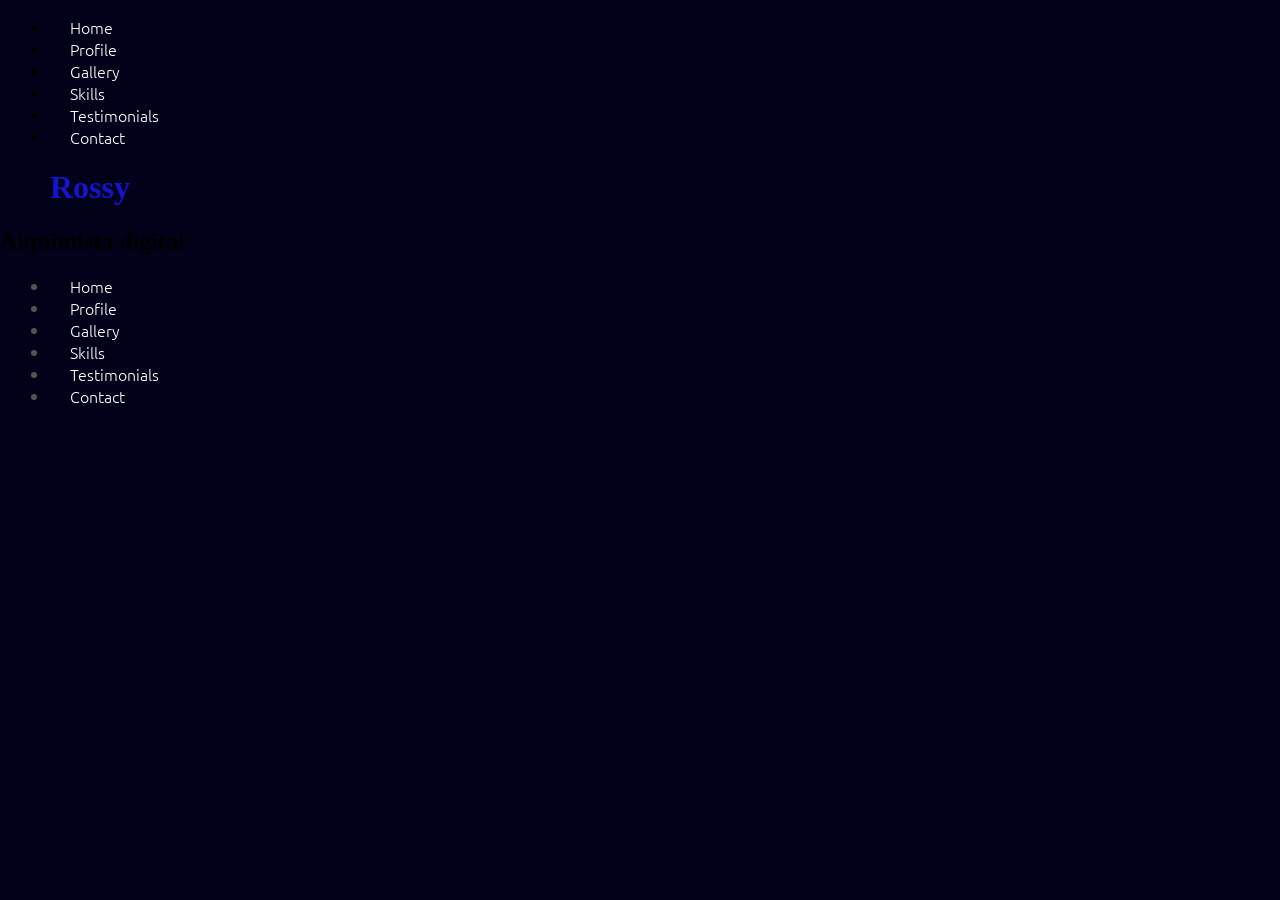
==== index.html @ 75aa9700 "rossy" ====
<!DOCTYPE html>
<html lang="en">
<head>
    <meta charset="UTF-8">
    <meta name="viewport" content="width=device-width, initial-scale=1.0">
    <title>Portfolio Rossy</title>
    
<link rel="stylesheet" href="./css/style.css">
</head>
<body>
    <header>
<nav>
    <ul>
        <li><a href="./">Home</a>  </li> 
        <li><a href="./pages/profile.html">Profile</a>  </li>
        <li><a href="./pages/gallery.html">Gallery</a>  </li>
        <li><a href="./pages/skills.html">Skills</a>  </li>
        <li><a href="./pages/testimonials.html">Testimonials</a>  </li>
        <li><a href="./pages/contact.html">Contact</a>  </li>

    </ul>
</nav>
<!-- ir a otras pag para ver el resto de los elementos visto en clases -->
    </header>
    <main> 
        <div class Portada>
            <h1>Rossy </h1>

<h2>Alquimista digital</h2>

        </div>
  
    


    </main>
    <footer>
        <ul>
            <li><a href="./">Home</a>  </li> 
            <li><a href="./pages/profile.html">Profile</a>  </li>
            <li><a href="./pages/gallery.html">Gallery</a>  </li>
            <li><a href="./pages/skills.html">Skills</a>  </li>
            <li><a href="./pages/testimonials.html">Testimonials</a>  </li>
            <li><a href="./pages/contact.html">Contact</a>  </li>
    
        </ul>
 
    </footer>
   
</body>
</html>
---- css/style.css ----
@import url('https://fonts.googleapis.com/css2?family=Bentham&family=Ubuntu:ital,wght@0,300;0,400;0,500;0,700;1,300;1,400;1,500;1,700&display=swap');
@import url('https://fonts.googleapis.com/css2?family=Bentham&family=Ubuntu:ital,wght@0,300;0,400;0,500;0,700;1,300;1,400;1,500;1,700&display=swap');

*{
    margin-inline: 0px;
    padding: 0%;


}

a{
    text-decoration: none;
    color: rgb(255, 255, 255);
    margin-inline: 20px;
    

}


header nav h1{
     
        font-family: "Ubuntu", serif;
        font-weight: 700;
        font-style: normal;
}

main h1{
    color: rgb(20, 20, 202);
    margin-left: 50px;


}
.negrita{
    font-weight: 900;

}

#tituloprincipal ¨{
    font-weight: bolder;
}

.h2 {
    font-weight: bold;
}
body{
    
    background-color: rgb(1, 1, 26);




}

#caja{
    background-color: gray;
    opacity: 20%;
}

article{
    margin-inline: 20px;
    padding-top: 10px;


}

li{
    margin-left: 50px;
    font-family: "Ubuntu", serif;
  font-weight: 300;
  font-style: normal;
}

#cont  {
    width: 50px;
    position: fixed;
    right: 30px
    end 30px

}



footer{

    font-family: "Ubuntu", serif;
  font-weight: 10;
  font-style: italic;
  color: #555353;
 
}
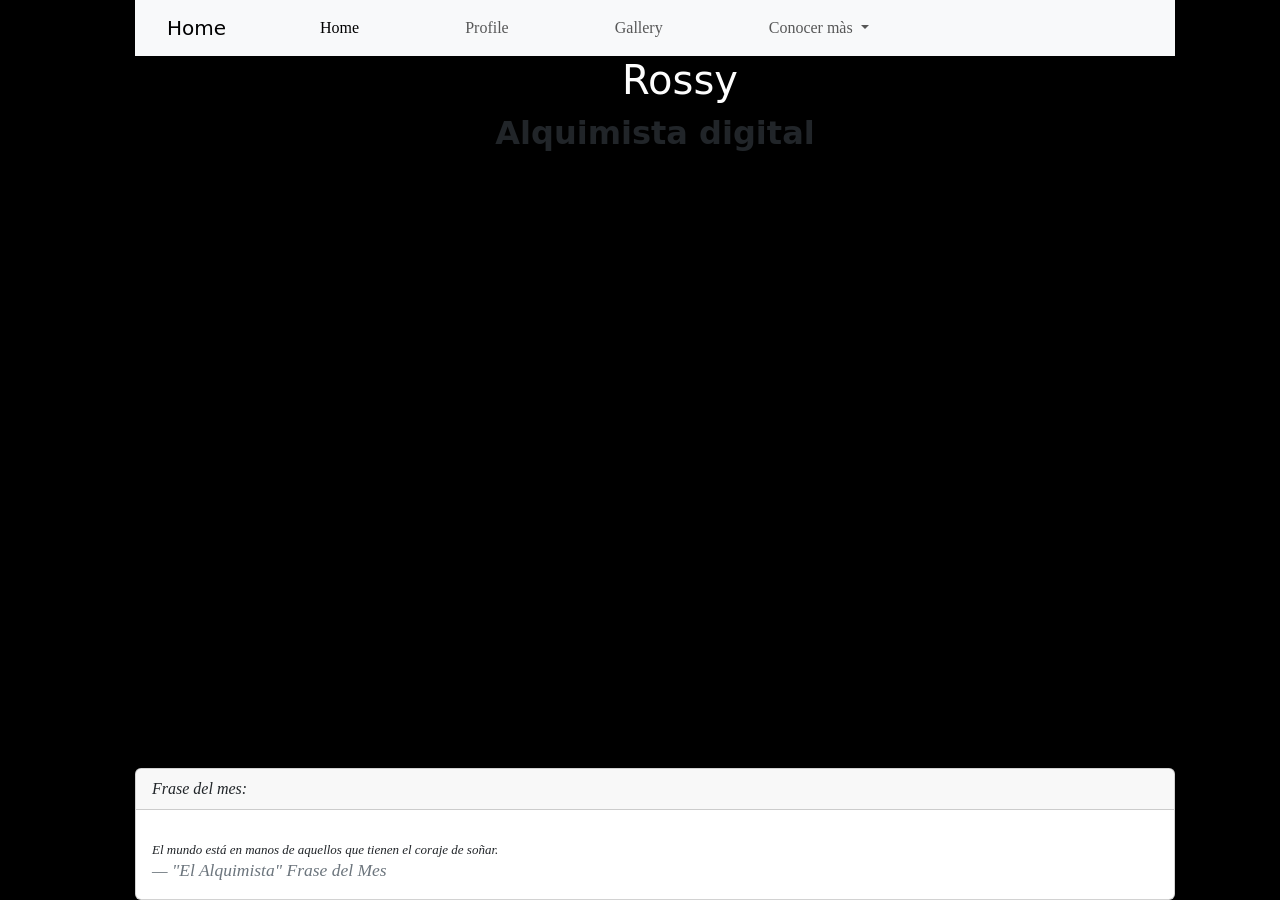
==== commit 4ef3f83d: "gallery" ====
--- a/index.html
+++ b/index.html
@@ -5,47 +5,76 @@
     <meta name="viewport" content="width=device-width, initial-scale=1.0">
     <title>Portfolio Rossy</title>
     
-<link rel="stylesheet" href="./css/style.css">
+    <link href="https://cdn.jsdelivr.net/npm/bootstrap@5.3.3/dist/css/bootstrap.min.css" rel="stylesheet" integrity="sha384-QWTKZyjpPEjISv5WaRU9OFeRpok6YctnYmDr5pNlyT2bRjXh0JMhjY6hW+ALEwIH" crossorigin="anonymous">
+    <link rel="stylesheet" href="./css/style.css">
+
+</head>
 </head>
 <body>
-    <header>
-<nav>
-    <ul>
-        <li><a href="./">Home</a>  </li> 
-        <li><a href="./pages/profile.html">Profile</a>  </li>
-        <li><a href="./pages/gallery.html">Gallery</a>  </li>
-        <li><a href="./pages/skills.html">Skills</a>  </li>
-        <li><a href="./pages/testimonials.html">Testimonials</a>  </li>
-        <li><a href="./pages/contact.html">Contact</a>  </li>
-
-    </ul>
-</nav>
-<!-- ir a otras pag para ver el resto de los elementos visto en clases -->
-    </header>
-    <main> 
-        <div class Portada>
-            <h1>Rossy </h1>
-
-<h2>Alquimista digital</h2>
+        <div class="container">
+            <header>
+                <nav class="navbar navbar-expand-lg bg-body-tertiary">
+                    <div class="container-fluid">
+                      <a class="navbar-brand" href=".">Home</a>
+                      <button class="navbar-toggler" type="button" data-bs-toggle="collapse" data-bs-target="#navbarNavDropdown" aria-controls="navbarNavDropdown" aria-expanded="false" aria-label="Toggle navigation">
+                        <span class="navbar-toggler-icon"></span>
+                      </button>
+                      <div class="collapse navbar-collapse" id="navbarNavDropdown">
+                        <ul class="navbar-nav">
+                          <li class="nav-item">
+                            <a class="nav-link active" aria-current="page" href=".">Home</a>
+                          </li>
+                          <li class="nav-item">
+                            <a class="nav-link" href="./pages/profile.html">Profile</a>
+                          </li>
+                          <li class="nav-item">
+                            <a class="nav-link" href="./pages/gallery.html">Gallery</a>
+                          </li>
+                          <li class="nav-item dropdown">
+                            <a class="nav-link dropdown-toggle" href="#" role="button" data-bs-toggle="dropdown" aria-expanded="false">
+                              Conocer màs
+                            </a>
+                            <ul class="dropdown-menu">
+                              <li><a class="dropdown-item" href="./pages/skills.html">Skill</a></li>
+                              <li><a class="dropdown-item" href="./pages/testimonials.html">Testimonials</a></li>
+                              <li><a class="dropdown-item" href="./pages/contact.html">Contact</a></li>
+                            </ul>
+                          </li>
+                        </ul>
+                      </div>
+                    </div>
+                  </nav>
+        
+        <!-- ir a otras pag para ver el resto de los elementos visto en clases -->
+            </header>
+            <main> 
+                <div class bs-container>
+                
+                    <h1 class="txt-center"> Rossy </h1>
+                    <h2 class="txt-center">Alquimista digital</h2>
+        
+                </div>
+          
+            
+        
+        
+            </main>
+            <footer>
+                <div class="card">
+                    <div class="card-header">
+                      Frase del mes:
+                    </div>
+                    <div class="card-body">
+                      <blockquote class="blockquote mb-0">
+                        <p>El mundo está en manos de aquellos que tienen el coraje de soñar.</p>
+                        <footer class="blockquote-footer">"El Alquimista" <cite title="Source Title">Frase del Mes</cite></footer>
+                      </blockquote>
+                    </div>
+                  </div>
+            </footer>
+            <script src="https://cdn.jsdelivr.net/npm/bootstrap@5.3.3/dist/js/bootstrap.bundle.min.js" integrity="sha384-YvpcrYf0tY3lHB60NNkmXc5s9fDVZLESaAA55NDzOxhy9GkcIdslK1eN7N6jIeHz" crossorigin="anonymous"></script>
 
         </div>
-  
     
-
-
-    </main>
-    <footer>
-        <ul>
-            <li><a href="./">Home</a>  </li> 
-            <li><a href="./pages/profile.html">Profile</a>  </li>
-            <li><a href="./pages/gallery.html">Gallery</a>  </li>
-            <li><a href="./pages/skills.html">Skills</a>  </li>
-            <li><a href="./pages/testimonials.html">Testimonials</a>  </li>
-            <li><a href="./pages/contact.html">Contact</a>  </li>
-    
-        </ul>
- 
-    </footer>
-   
 </body>
 </html>
--- a/css/style.css
+++ b/css/style.css
@@ -1,6 +1,57 @@
-@import url('https://fonts.googleapis.com/css2?family=Bentham&family=Ubuntu:ital,wght@0,300;0,400;0,500;0,700;1,300;1,400;1,500;1,700&display=swap');
-@import url('https://fonts.googleapis.com/css2?family=Bentham&family=Ubuntu:ital,wght@0,300;0,400;0,500;0,700;1,300;1,400;1,500;1,700&display=swap');
-
+
+.rosarivo-regular {
+    font-family: "Rosarivo", serif;
+    font-weight: 700;
+    font-style: normal;
+  }
+  
+  .rosarivo-regular-italic {
+    font-family: "Rosarivo", serif;
+    font-weight: 400;
+    font-style: italic;
+  }
+  .martel-extralight {
+    font-family: "Martel", serif;
+    font-weight: 200;
+    font-style: normal;
+  }
+  
+  .martel-light {
+    font-family: "Martel", serif;
+    font-weight: 300;
+    font-style: normal;
+  }
+  
+  .martel-regular {
+    font-family: "Martel", serif;
+    font-weight: 400;
+    font-style: normal;
+  }
+  
+  .martel-semibold {
+    font-family: "Martel", serif;
+    font-weight: 600;
+    font-style: normal;
+  }
+  
+  .martel-bold {
+    font-family: "Martel", serif;
+    font-weight: 700;
+    font-style: normal;
+  }
+  
+  .martel-extrabold {
+    font-family: "Martel", serif;
+    font-weight: 800;
+    font-style: normal;
+  }
+  
+  .martel-black {
+    font-family: "Martel", serif;
+    font-weight: 900;
+    font-style: normal;
+  }
+  
 *{
     margin-inline: 0px;
     padding: 0%;
@@ -18,15 +69,20 @@
 
 
 header nav h1{
-     
-        font-family: "Ubuntu", serif;
-        font-weight: 700;
-        font-style: normal;
+    .rosarivo-regular 
+        font-family Rosarivo, serif
+        font-style normal
+      
 }
 
 main h1{
-    color: rgb(20, 20, 202);
+    .rosarivo-regular 
+    font-family Rosarivo, serif
+    font-weight rosarivo-regular
+    font-style: normal;
+    color: rgb(253, 253, 253);
     margin-left: 50px;
+    
 
 
 }
@@ -35,24 +91,50 @@
 
 }
 
-#tituloprincipal ¨{
+#tituloprincipal {
     font-weight: bolder;
 }
 
-.h2 {
+h2 {
+    .martel-bold 
+        font-family Martel, serif
+        font-weight 700;
+        font-style: normal;
     font-weight: bold;
+    margin: 10px;
+
 }
 body{
-    
+margin-left: 30px;
     background-color: rgb(1, 1, 26);
 
-
-
-
-}
+}
+h1{ 
+    .rosarivo-regular 
+    font-family: martel-extrabold;
+    font-weight 
+    font-style normal
+    margin-left: 50px;
+    font-size: 2.5rem;
+}
+h4 {
+    font-family: "Martel", serif;
+    font-weight: 200;
+    font-style: normal;
+    font-size: 1.5rem;
+  }
+p{
+    font-size: small;
+    margin: 10px 0;
+    line-height: 1.7rem;
+
+}
+
+
+
 
 #caja{
-    background-color: gray;
+    background-color: rgb(0, 2, 7);
     opacity: 20%;
 }
 
@@ -65,7 +147,7 @@
 
 li{
     margin-left: 50px;
-    font-family: "Ubuntu", serif;
+    font-family: "rosarivo", serif;
   font-weight: 300;
   font-style: normal;
 }
@@ -85,6 +167,189 @@
     font-family: "Ubuntu", serif;
   font-weight: 10;
   font-style: italic;
-  color: #555353;
- 
-}+  color: #04374f;
+}
+.container{
+    min-height: 100vh;
+display: grid;
+grid-template-rows: auto 1fr auto;
+}
+
+/* Nota para mi: desde aqui modifique */ 
+
+
+
+.container {
+    max-width: 1100px;
+    margin:0 auto;
+    padding: 0 30px;
+
+}
+
+.display-1 {
+font-size: 3rem;
+font-weight: 700;
+}
+w-60{
+    width: 70%;
+}
+.btn {
+    display: inline-block;
+    font-family: 15px;
+    padding: 12px 25px;
+    font-weight: 600;
+    letter-spacing: 1px;
+    border-radius: 4px;
+    border: none;
+
+     
+}
+.btn-dark {
+    background: rgb(5, 5, 61);
+    color:aliceblue;
+    
+}
+
+.pt-1{
+    padding-top: 100px;
+}
+.pt-2{
+    padding-bottom: 80 px;
+
+}
+.pt-3{
+    padding-top: 20px;
+}
+.pt-4{
+    padding-top: 10px;
+
+}
+.mr-1{
+    margin-right: 15pt;
+}
+/* flex */
+.flex{
+    display: flex
+}
+.flex-static{
+    display: flex
+}
+.flex-box-1{
+    flex: 1;
+}
+.flex-box-2{
+    flex: 2;
+}
+.flex-box-3{
+    flex: 3;
+}
+
+/* background */
+.bk-main{
+    background:rgb(1, 1, 26);;
+}
+.bk-white{
+    background-color: white;
+
+}
+.bk-lightblue{
+    background-color: lightblue;
+    
+}
+.bk-darkblue{
+    background-color:  rgb(2, 2, 33);;
+    
+}
+.bk-navy{
+    background-color:  rgba(2, 2, 92, 0.829);;
+    
+}
+bk-shadow-white{
+    box-shadow:rgb(218, 218, 220)
+}
+bk-shadow-blue-dark{
+    box-shadow:rgb(1, 1, 26)
+}
+
+
+/* text */
+.txt-large{
+    font-size: 20px;
+}
+.txt-small{
+    font-size: 10px;
+}
+.txt-light{
+    font-weight: 100px;
+}
+.txt-center{
+   text-align: center;
+   
+   
+}
+.txt-white{
+    color: white;
+}
+.txt-black{
+    color: rgb(1, 1, 30);
+}
+
+.grid{
+    display: grid;
+    grid-template-columns: 3;
+    grid-auto-rows: minmax(300px, auto);
+    grid-gap: 2em;
+
+
+}
+.grid-box{
+    position: relative;
+    width: 100%;
+    border-radius: 20px;
+}
+
+.grid-box-1 {
+grid-column:1/2 ;
+grid-row: 1/3;
+}
+.grid-box-2 {
+    grid-column: 2/4;
+    grid-row: 1/2;
+}
+.grid-box-3 {
+grid-column:3/4 ;
+grid-row: 1/2;
+}
+
+.grid-box-4 {
+    grid-column:2/3 ;
+    grid-row: 2/3;
+}
+.grid-box-6 {
+    grid-column:1/2 ;
+    grid-row: 3/4;
+    }
+.grid-box-5 {
+    padding: 270px 0;
+    grid-column:3/4 ;
+    grid-row: 2/3;
+}
+.grid-box-7 {
+    padding: 270px 0;
+    grid-column: 2/3;
+    grid-row: 2/4;
+}
+
+
+@media (max-width:600px){
+    body{
+        background-color: lightblue;
+    }
+}
+
+@media (min-width: 300px) {
+    body{
+        background-color: black;
+    }
+}
+
